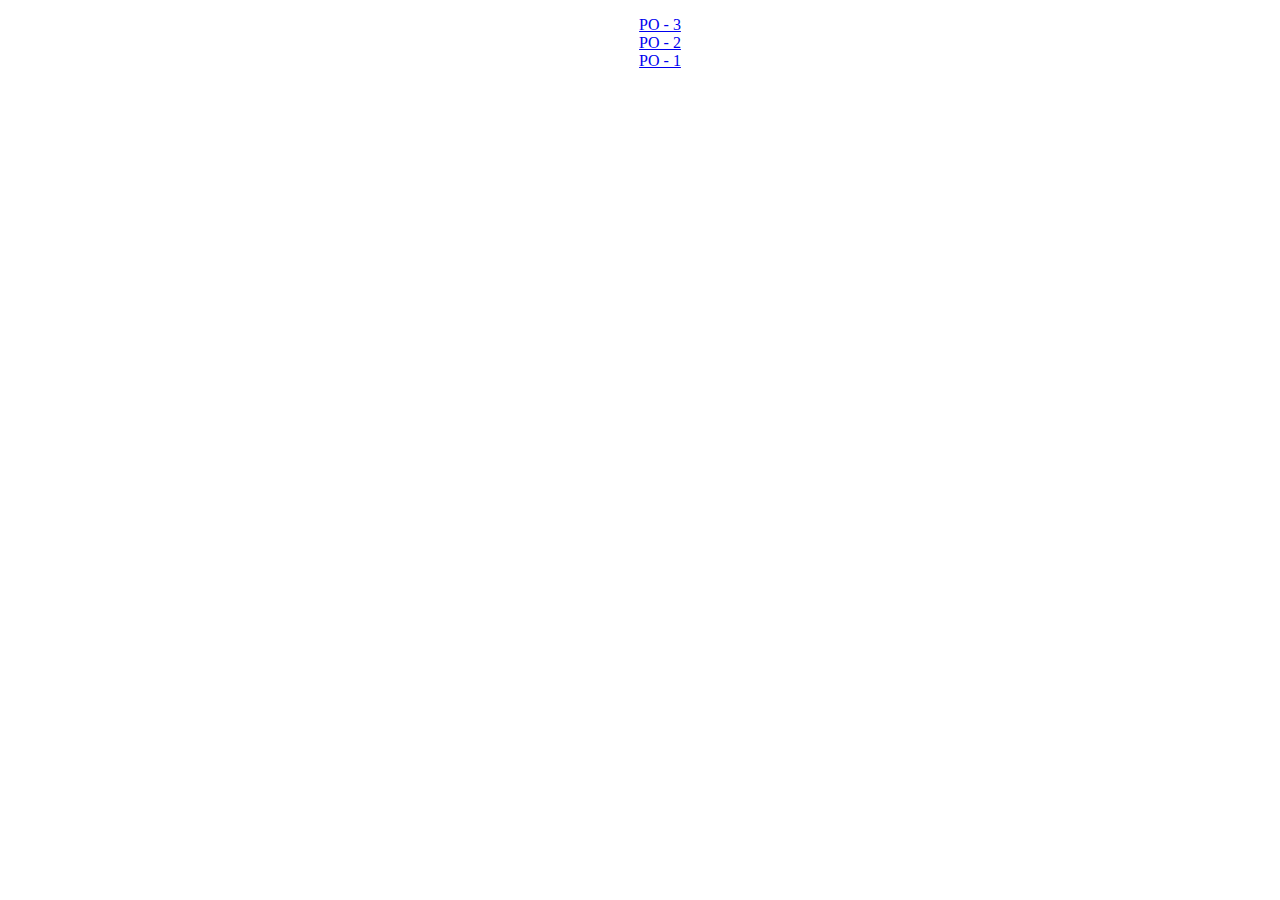
==== index.html @ 78371649 "data recieve from json, main page complete" ====
<!DOCTYPE html>
<html lang="en">

<head>
    <meta charset="UTF-8">
    <meta http-equiv="X-UA-Compatible" content="IE=edge">
    <meta name="viewport" content="width=device-width, initial-scale=1.0">
    <link rel="stylesheet" href="style.css">
    <script src="https://ajax.googleapis.com/ajax/libs/jquery/3.5.1/jquery.min.js"></script>
    <title>Orders</title>
</head>

<body>
    <div class="orderContainer">
        <ul id="orderList">
        </ul>
    </div>
</body>

<script type="text/javascript" src="script.js"></script>
<script>getOrders();</script>

</html>
---- style.css ----
#orderList{
    text-align: center;
}

#orderList li{
    list-style: none;
}
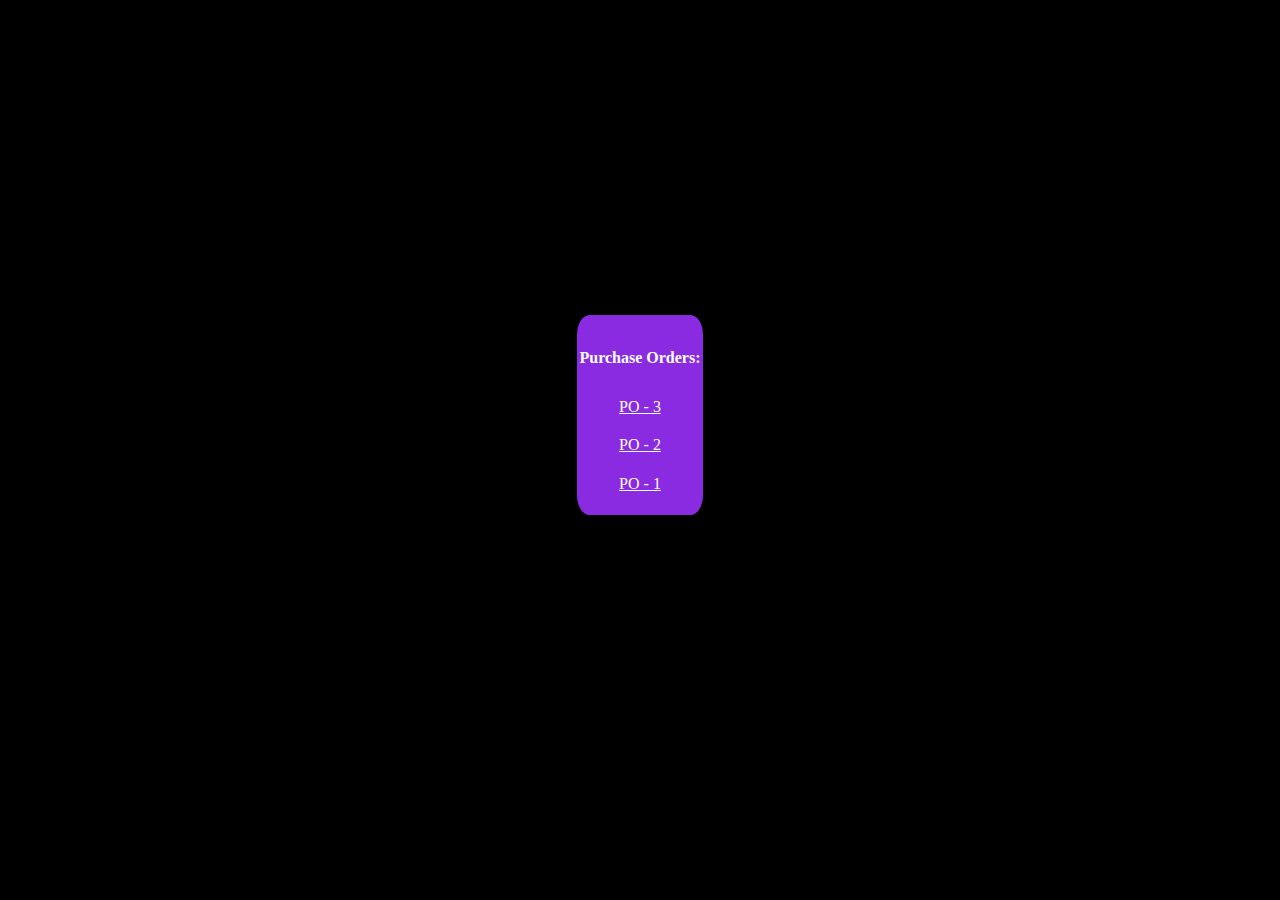
==== commit fea0faca: "style and ui changes" ====
--- a/index.html
+++ b/index.html
@@ -12,6 +12,7 @@
 
 <body>
     <div class="orderContainer">
+        <h4>Purchase Orders:</h4>
         <ul id="orderList">
         </ul>
     </div>
--- a/style.css
+++ b/style.css
@@ -1,7 +1,57 @@
+body{
+    text-align: center;
+    background-color: black;
+}
+
+.orderContainer{
+    /* position: absolute; */
+    margin: auto;
+    margin-top: 35vh;
+    background-color: blueviolet;
+    padding-top: 1%;
+    border-radius: 10%;
+    width: 10%;
+    height: auto;
+    color: white;
+}
+
 #orderList{
-    text-align: center;
+    padding: 10%;
+    margin-top: 0;
+    padding-top: 0;
 }
 
 #orderList li{
     list-style: none;
-}+    padding: 10%;
+}
+
+a:any-link {
+    color: white;
+}
+
+a:hover {
+    text-decoration: none;
+    text-shadow: 0px 8px 5px black;
+}
+
+#poInfo{
+    margin-top: 20vh;
+    color: white;
+}
+
+#poInfo p{
+    padding-bottom: 5vh;
+}
+
+table, th, td{
+    background-color: cornflowerblue;
+    margin: auto;
+    margin-top: 10vh;
+    border-collapse: collapse;
+    /* border-spacing: 0; */
+    padding: 10px;
+    border: 5px solid black;
+    border-radius: 30px;
+    
+}
